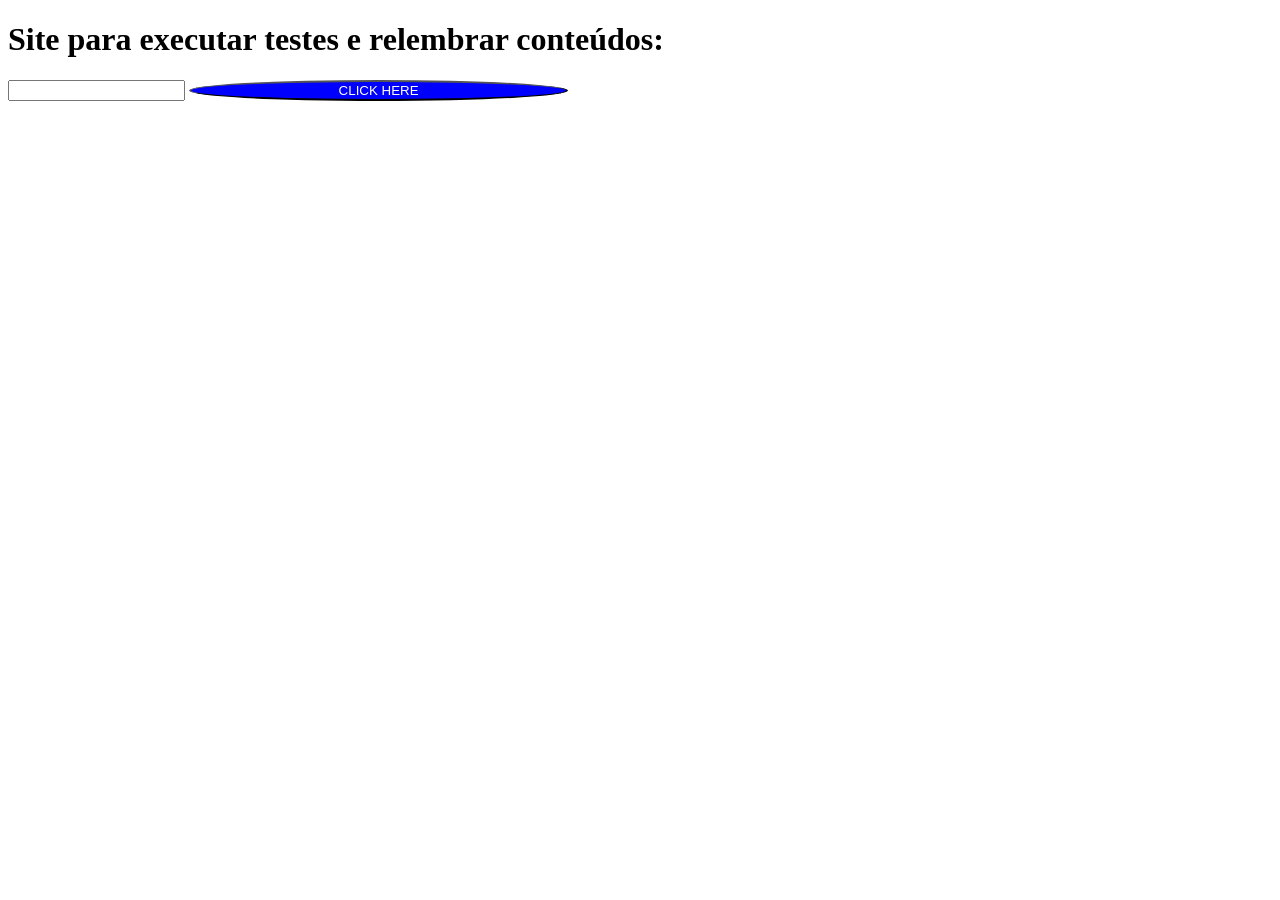
==== AULA1/teste.html @ 58ecacb9 "test" ====
<!DOCTYPE html>
<html lang="pt-br">
<head>
    <meta charset="UTF-8">
    <meta name="viewport" content="width=device-width, initial-scale=1.0">
    <title>Teste para relembrar conteúdos</title>
    <link rel="stylesheet" href="teste.css">
</head>
<body>
    <header>
        <h1>Site para executar testes e relembrar conteúdos:</h1>
    </header>
    <main>

        <input type="text" id="campo-texto">

        <button id="botao">CLICK HERE</button>

        <p id="saida"></p>

    </main>
    <footer>

    </footer>

    <script src="teste.js"></script>
</body>
</html>
---- AULA1/teste.css ----
#botao{
    background-color: blue;
    color: white;
    border-radius: 100%;
    cursor: pointer;
    width: 30%;
}
#botao:hover{
    background-color: rgba(0, 0, 255, 0.356);
    color: rgb(43, 41, 41);
}
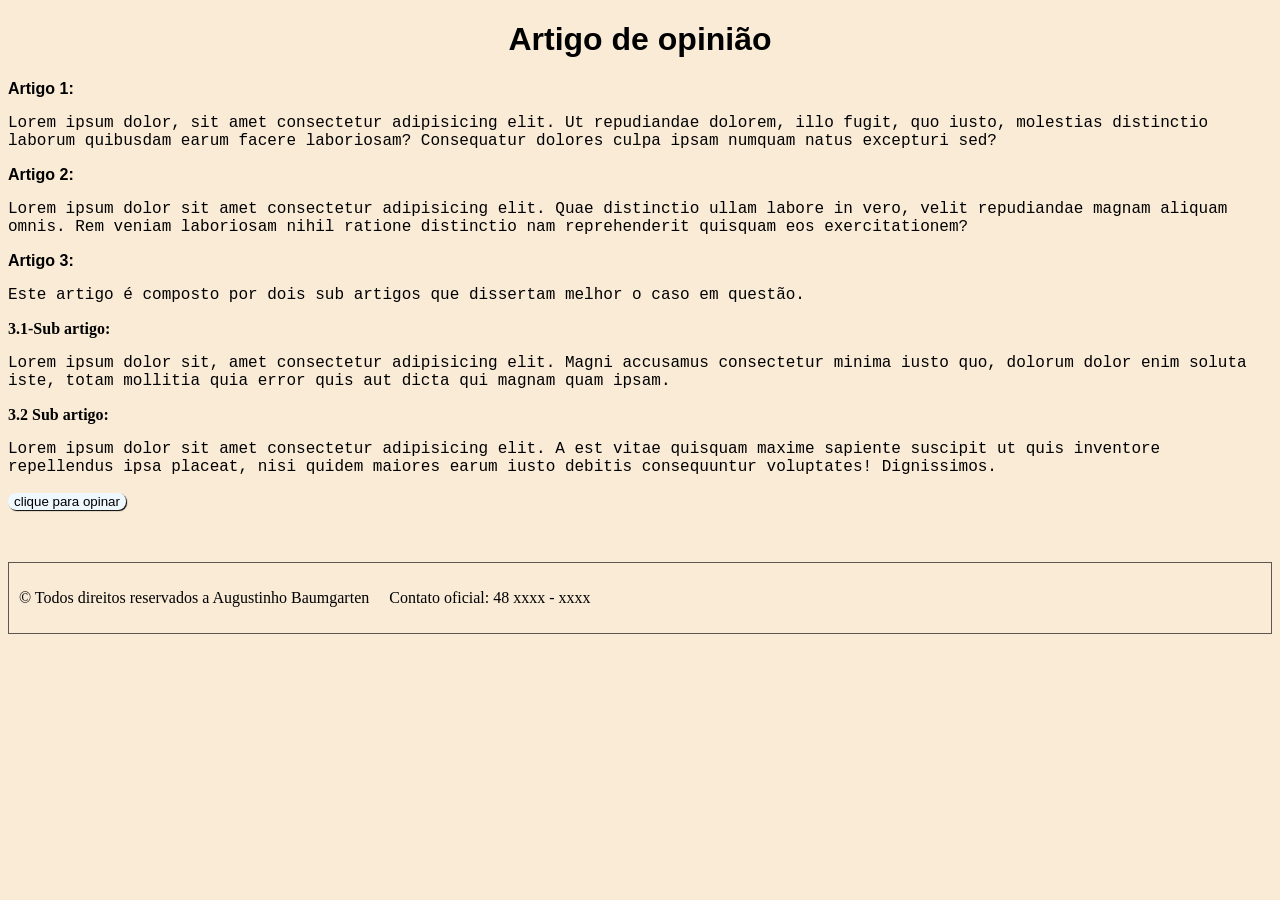
==== commit ae44ac7a: "site teste DOM e estruturas" ====
--- a/AULA1/teste.html
+++ b/AULA1/teste.html
@@ -3,26 +3,48 @@
 <head>
     <meta charset="UTF-8">
     <meta name="viewport" content="width=device-width, initial-scale=1.0">
-    <title>Teste para relembrar conteúdos</title>
+    <title>Site para testes</title>
     <link rel="stylesheet" href="teste.css">
 </head>
 <body>
     <header>
-        <h1>Site para executar testes e relembrar conteúdos:</h1>
+        <h1>Artigo de opinião</h1>
     </header>
     <main>
+        <section>
+        <h2>Artigo 1:</h2>
+        <p class="paragrafo">Lorem ipsum dolor, sit amet consectetur adipisicing elit. Ut repudiandae dolorem, illo fugit, quo iusto, molestias distinctio laborum quibusdam earum facere laboriosam? Consequatur dolores culpa ipsam numquam natus excepturi sed?</p>
+        <h2>Artigo 2:</h2>
+        <p class="paragrafo">Lorem ipsum dolor sit amet consectetur adipisicing elit. Quae distinctio ullam labore in vero, velit repudiandae magnam aliquam omnis. Rem veniam laboriosam nihil ratione distinctio nam reprehenderit quisquam eos exercitationem?</p>
+        <h2>Artigo 3:</h2>
+        <p class="paragrafo">Este artigo é composto por dois sub artigos que dissertam melhor o caso em questão.</p>
+        <h3>3.1-Sub artigo:</h3>
+        <p class="paragrafo">Lorem ipsum dolor sit, amet consectetur adipisicing elit. Magni accusamus consectetur minima iusto quo, dolorum dolor enim soluta iste, totam mollitia quia error quis aut dicta qui magnam quam ipsam.</p>
+        <h3>3.2 Sub artigo:</h3>
+        <p class="paragrafo">Lorem ipsum dolor sit amet consectetur adipisicing elit. A est vitae quisquam maxime sapiente suscipit ut quis inventore repellendus ipsa placeat, nisi quidem maiores earum iusto debitis consequuntur voluptates! Dignissimos.</p>
+        </section>
+    
+            <button type="button" id="botao-opinar">clique para opinar
+            </button>
+    
+            <br><br>
+<section id="areaOpiniao">
+    
+            <textarea name="campo_Texto" id="campoTexto"></textarea>
+    
+            <br>
+    
+            <button id="botaoEnviar" type="submit">Enviar</button>
 
-        <input type="text" id="campo-texto">
-
-        <button id="botao">CLICK HERE</button>
-
-        <p id="saida"></p>
-
+            <p id="enviado"></p>
+</section>
     </main>
     <footer>
-
+        <div id="boxRodaPe">
+            <p>© Todos direitos reservados a Augustinho Baumgarten </p>
+            <p>Contato oficial: 48 xxxx - xxxx</p>
+        </div>
     </footer>
-
     <script src="teste.js"></script>
 </body>
 </html>
--- a/AULA1/teste.css
+++ b/AULA1/teste.css
@@ -1,11 +1,79 @@
-#botao{
-    background-color: blue;
-    color: white;
-    border-radius: 100%;
+*{
+    background-color: antiquewhite;
+}
+h1{
+    text-align: center;
+    font-family: 'Trebuchet MS', 'Lucida Sans Unicode', 'Lucida Grande', 'Lucida Sans', Arial, sans-serif;
+
+
+}
+
+h2{
+    font-family: 'Lucida Sans', 'Lucida Sans Regular', 'Lucida Grande', 'Lucida Sans Unicode', Geneva, Verdana, sans-serif;
+    font-size: medium;
+}
+
+h3{
+    font-size: medium;
+}
+.paragrafo{
+    font-family: 'Courier New', Courier, monospace;
+}
+#botao-opinar{
+    font-family: 'Trebuchet MS', 'Lucida Sans Unicode', 'Lucida Grande', 'Lucida Sans', Arial, sans-serif;
+    background-color: aliceblue;
+    border-radius: 8px;
+    box-shadow: 1px 1px 1px black;
+    border: none;
     cursor: pointer;
-    width: 30%;
 }
-#botao:hover{
-    background-color: rgba(0, 0, 255, 0.356);
-    color: rgb(43, 41, 41);
-}+
+#botao-opinar:hover{
+    background-color: rgb(61, 61, 60);
+    color: aliceblue;
+}
+
+#botaoEnviar{
+    font-family: 'Trebuchet MS', 'Lucida Sans Unicode', 'Lucida Grande', 'Lucida Sans', Arial, sans-serif;
+    background-color: aliceblue;
+    border-radius: 8px;
+    box-shadow: 1px 1px 1px black;
+    border: none;
+    cursor: pointer;
+    display: none;
+    
+
+}
+
+#botaoEnviar:hover{
+    background-color: rgb(61, 61, 60);
+    color: aliceblue;
+}
+#campoTexto{
+    display: none;
+    border-radius: 5px;
+    background-color: aliceblue;
+    font-family: 'Courier New', Courier, monospace;
+    
+
+    
+}
+#enviado{
+    color: rgb(4, 253, 0);
+    background-color: rgba(0, 0, 0, 0.671);
+    border-radius: 5px;
+    font-family: 'Franklin Gothic Medium', 'Arial Narrow', Arial, sans-serif;
+    max-width: 450px;
+    width: 100%;
+    text-align: center;
+
+}
+
+#boxRodaPe{
+    border: 1px solid rgba(0, 0, 0, 0.629);
+    display: flex;
+    
+}
+#boxRodaPe > p{
+    padding: 10px;
+}
